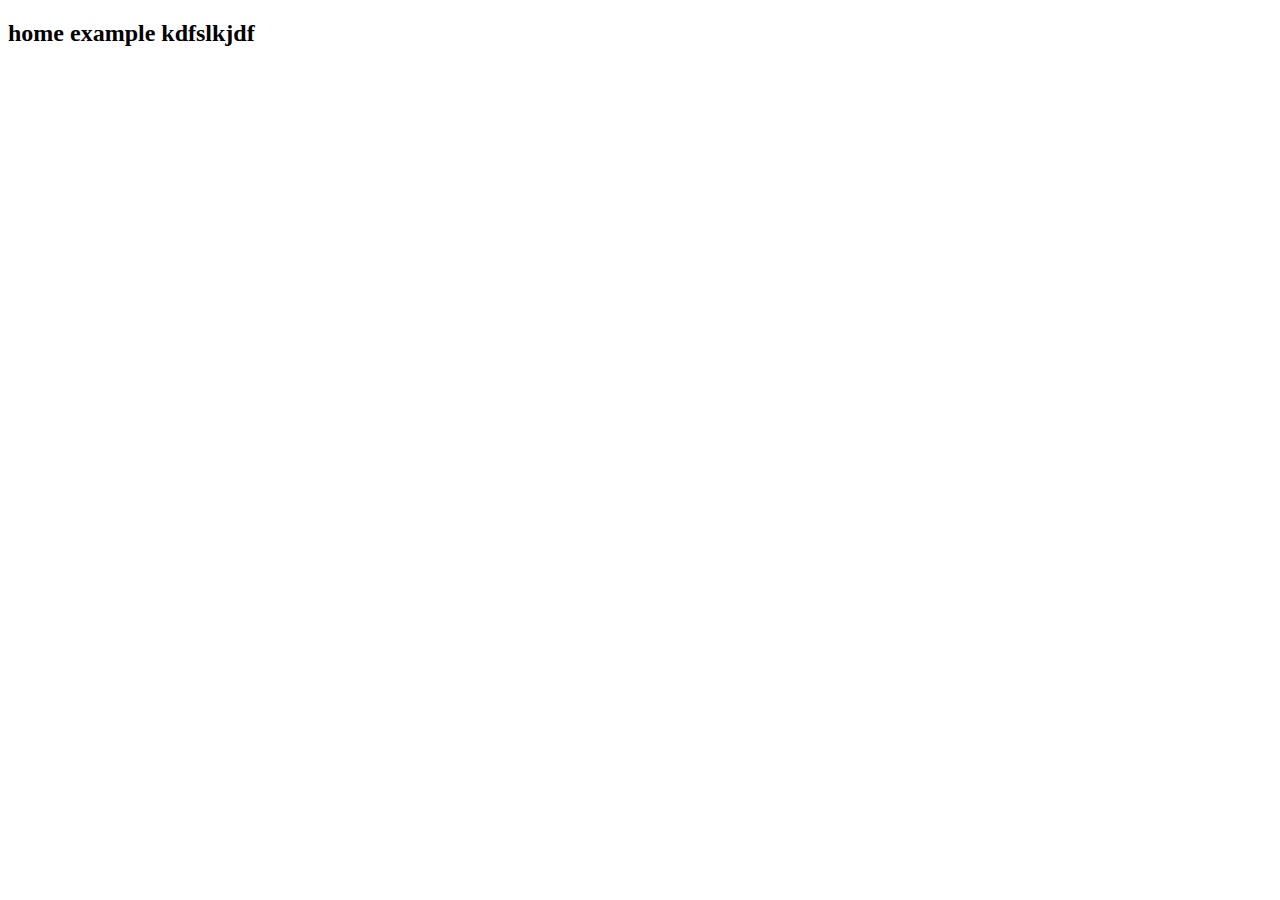
==== home.html @ 8593ce41 "one extra home page added" ====
<!DOCTYPE html>
<html lang="en">
<head>
    <meta charset="UTF-8">
    <meta name="viewport" content="width=device-width, initial-scale=1.0">
    <title>Document</title>
</head>
<body>
    <h2>home example kdfslkjdf</h2>
</body>
</html>
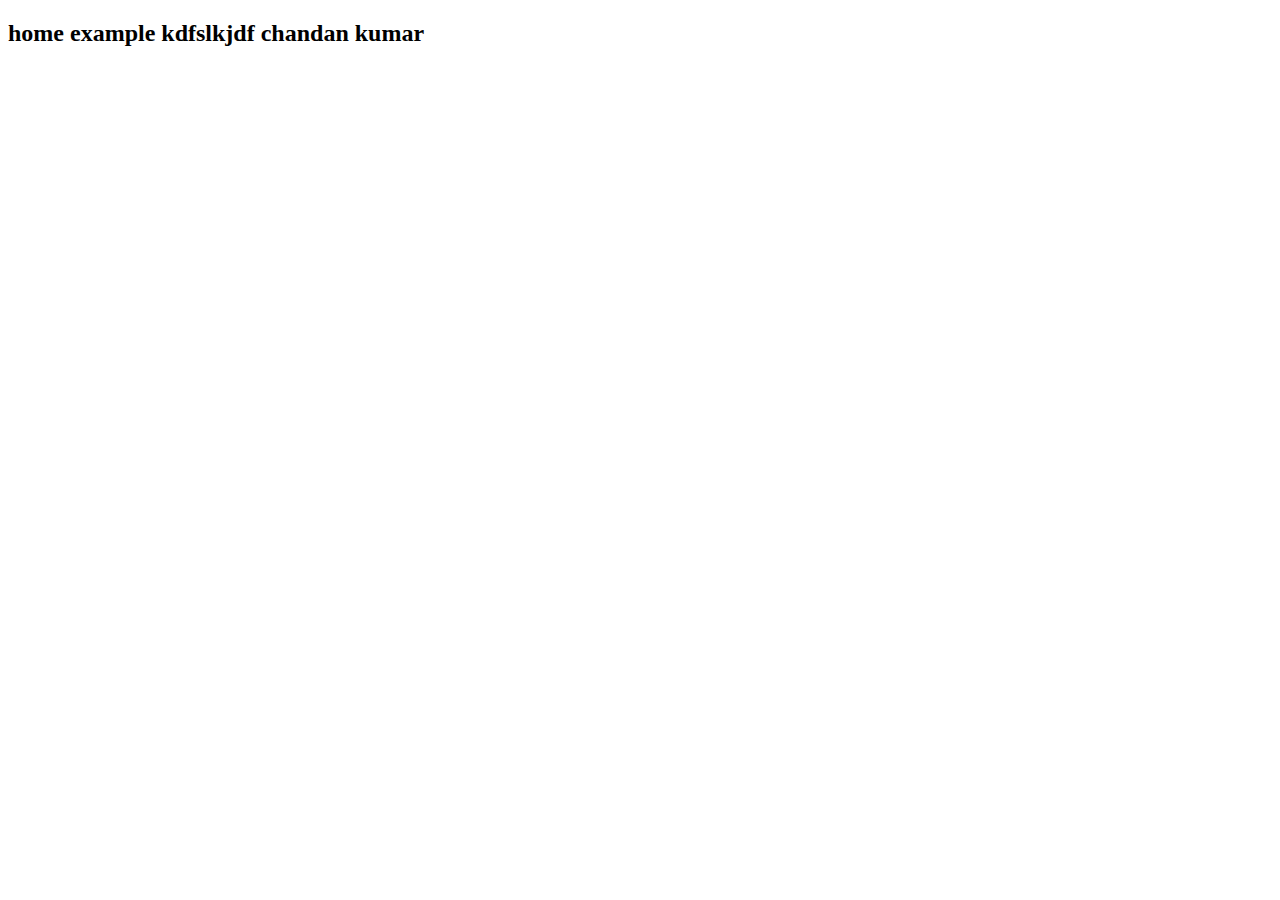
==== commit 883278e3: "Update home.html some contents changes" ====
--- a/home.html
+++ b/home.html
@@ -6,6 +6,6 @@
     <title>Document</title>
 </head>
 <body>
-    <h2>home example kdfslkjdf</h2>
+    <h2>home example kdfslkjdf chandan kumar</h2>
 </body>
-</html>+</html>
